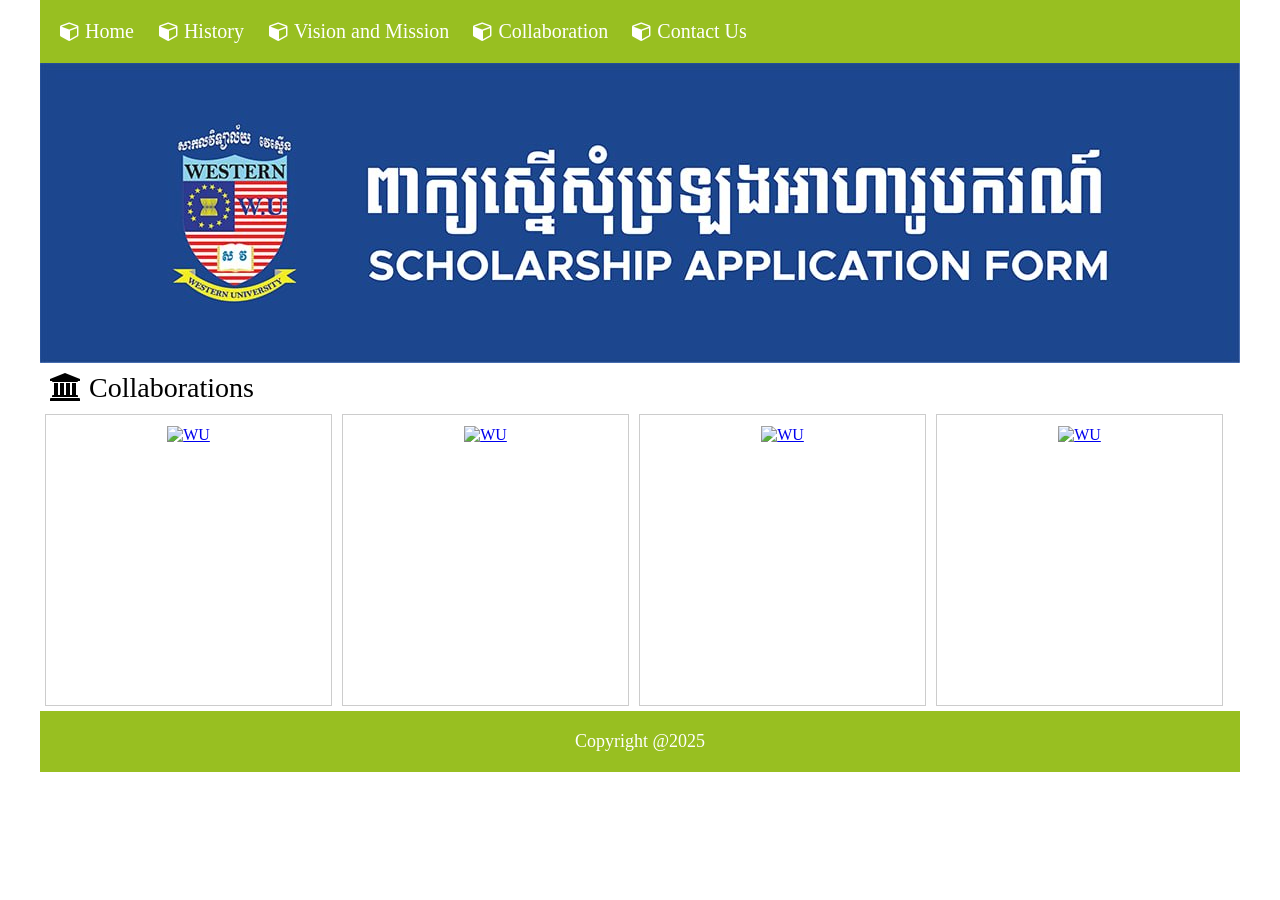
==== collaboration.html @ 2d575e8b "First Commit" ====
<!DOCTYPE html>
<html lang="en">
<head>
    <meta charset="UTF-8">
    <meta name="viewport" content="width=device-width, initial-scale=1.0">
    <title>Document</title>
    <link rel="stylesheet" href="https://cdnjs.cloudflare.com/ajax/libs/font-awesome/4.7.0/css/font-awesome.min.css" />
    <link rel="stylesheet" href="css/mystyle.css">
</head>
<body>
    <header>
        <a href="index.html" class="x_mn"><i class="fa fa-cube"> Home</i> </a>
        <a href="history.html" class="x_mn"><i class="fa fa-cube"> History</i> </a>
        <a href="missionandvision.html" class="x_mn"><i class="fa fa-cube"> Vision and Mission</i></a>
        <a href="collaboration.html" class="x_mn"><i class="fa fa-cube"> Collaboration</i></a>
        <a href="contact_us.html" class="x_mn"><i class="fa fa-cube"> Contact Us</i></a>
    </header>
    <div class="BigFrame">
        <img src="img/wubanner.jpg" alt="Logo">
    </div>
     <div>
        <div class="Title">
                <i class="fa fa-university"></i> Collaborations 
            </div>
            <div class="CollaborationFrame">
                <a href="https://english.gdut.edu.cn/">
                    <img src="Collaboration/gua.jpg" alt="WU" />  
                </a>          
            </div>
            <div class="CollaborationFrame">
                <a href="https://www.gzu.edu.cn/en/">
                    <img src="Collaboration/guiz.jpg" alt="WU" />     
                </a>       
            </div>
            <div class="CollaborationFrame">
                <a href="https://www.yu.ac.kr/english/index.do">
                    <img src="Collaboration/ygu.jpg" alt="WU" />
                </a>
            </div>
            <div class="CollaborationFrame">
                <a href="https://admissions.au.edu/">
                    <img src="Collaboration/t.jpg" alt="WU" />
                </a>            
            </div>
    </div>    
    <footer>
        Copyright @2025
    </footer>
</body>
</html>
---- css/mystyle.css ----
body{
    max-width: 1200px;
    margin: 0 auto;
}
div.Title{
  display: block;
  text-align: left;
  padding: 5px 10px;
  font-size: 28px; 
}
header{
    background-color: #98bf21;
    padding-top: 20px;
    padding-left: 20px;
    padding-right: 20px;
    padding-bottom: 20px;
    position: sticky;
    top: 0; 
}
a:link.x_mn, a:visited.x_mn {
    color: #FFFFFF;
    background-color: #98bf21;
    width: 100%
    padding-left: 20px;
    padding-right: 20px;
    padding-top: 10px;
    padding-bottom: 10px;
    text-decoration: none;
    margin: 0px;
    font-size: 20px; 
}
a:hover.x_mn, a:active.x_mn {
    background-color: #7A991A;
    margin: 0px;
}
div.news_frame{
    position: static;
    margin: 5px;
    padding: 5px;
    /* height: auto; */
    width: 375px;
    float: left;
    text-align: center;
    border: 1px solid #cccccc;
    min-height: 420px;
}

div.news_frame img{
    /* width: inherit; */
    margin: 5px;
    width: 365px;
    border: 1px solid #ffffff;
}

div.news_frame a:hover img{
    opacity: 0.8;
}

div.news_frame div.title{
    text-align: left;
    font-weight: normal;
    margin: 5px;
    font-size: 20px;
    color: #1c468e;
}

div.news_frame div.short_description{
    text-align: justify;
    font-weight: normal;
    width: auto;
    margin: 5px;
}
footer{
  align-items: center;
  padding-top: 20px;
  padding-bottom: 20px;
  background-color:#98bf21;
  color: white;
  text-align: center;
  font-family: KhmerOS_SRFont;
  font-size: 18px;
  clear: left;
  text-decoration: underline;
  text-decoration-color: #98bf21;
}

div.Content{
  text-align: left;
  padding: 10px 10px;  
  line-height: 1.6;
  font-family: KhmerOS_SRFont;
  font-size: 18px;
}

div.CollaborationFrame{
  position: static;
  margin: 5px;
  padding: 5px;  
  height: auto;
  width: 275px;
  float: left;
  text-align: center;
  border: 1px solid #cccccc;
  min-height: 280px;
}
div.CollaborationFrame img{
    margin: 5px;
    width: 265px;
    border: 1px solid #ffffff;
}
div.CollaborationFrame a:hover img {
    opacity: 0.6;
}
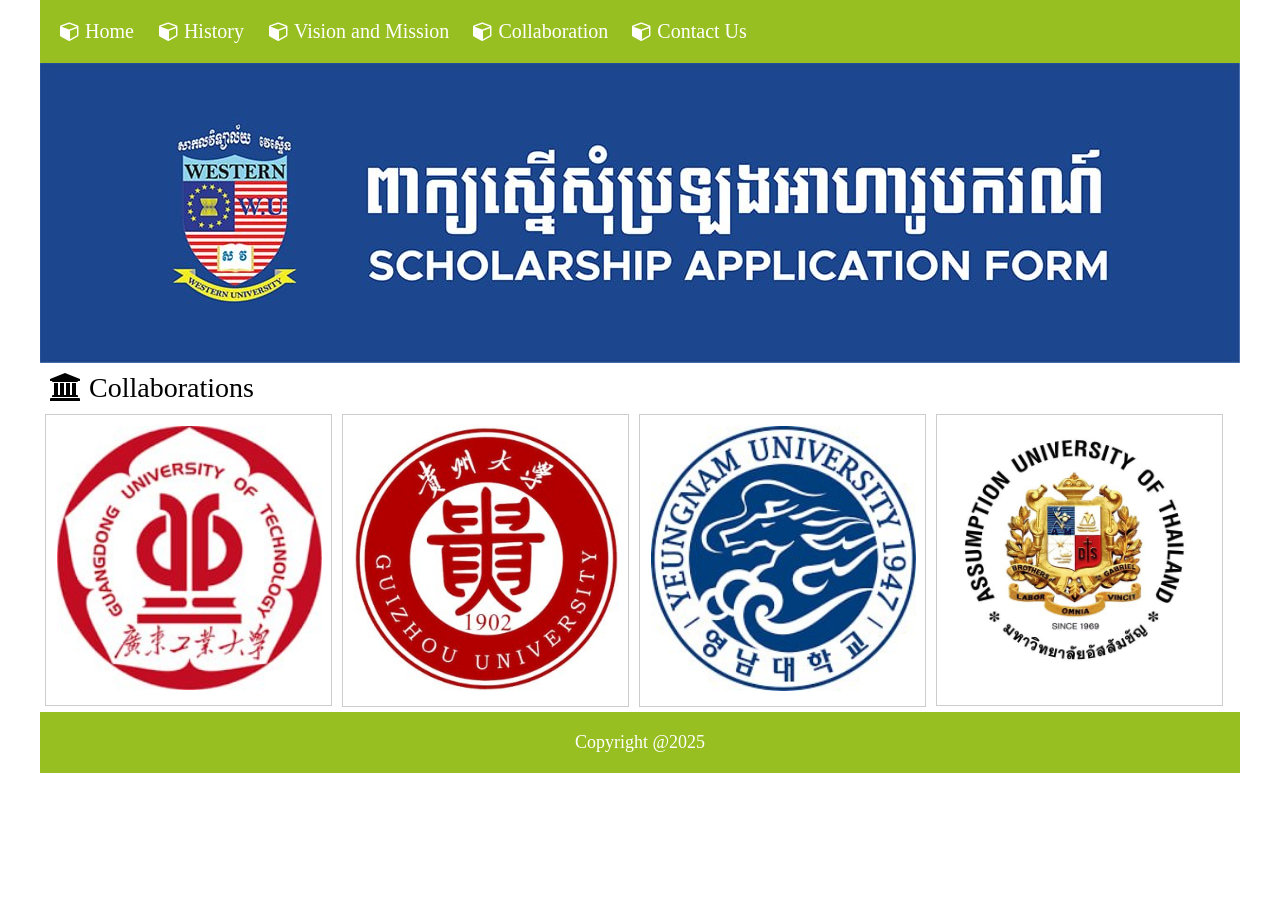
==== commit 746db746: "Update collaboration.html" ====
--- a/collaboration.html
+++ b/collaboration.html
@@ -24,22 +24,22 @@
             </div>
             <div class="CollaborationFrame">
                 <a href="https://english.gdut.edu.cn/">
-                    <img src="Collaboration/gua.jpg" alt="WU" />  
+                    <img src="collaboration/gua.jpg" alt="WU" />  
                 </a>          
             </div>
             <div class="CollaborationFrame">
                 <a href="https://www.gzu.edu.cn/en/">
-                    <img src="Collaboration/guiz.jpg" alt="WU" />     
+                    <img src="collaboration/guiz.jpg" alt="WU" />     
                 </a>       
             </div>
             <div class="CollaborationFrame">
                 <a href="https://www.yu.ac.kr/english/index.do">
-                    <img src="Collaboration/ygu.jpg" alt="WU" />
+                    <img src="collaboration/ygu.jpg" alt="WU" />
                 </a>
             </div>
             <div class="CollaborationFrame">
                 <a href="https://admissions.au.edu/">
-                    <img src="Collaboration/t.jpg" alt="WU" />
+                    <img src="collaboration/t.jpg" alt="WU" />
                 </a>            
             </div>
     </div>    
@@ -47,4 +47,4 @@
         Copyright @2025
     </footer>
 </body>
-</html>+</html>
